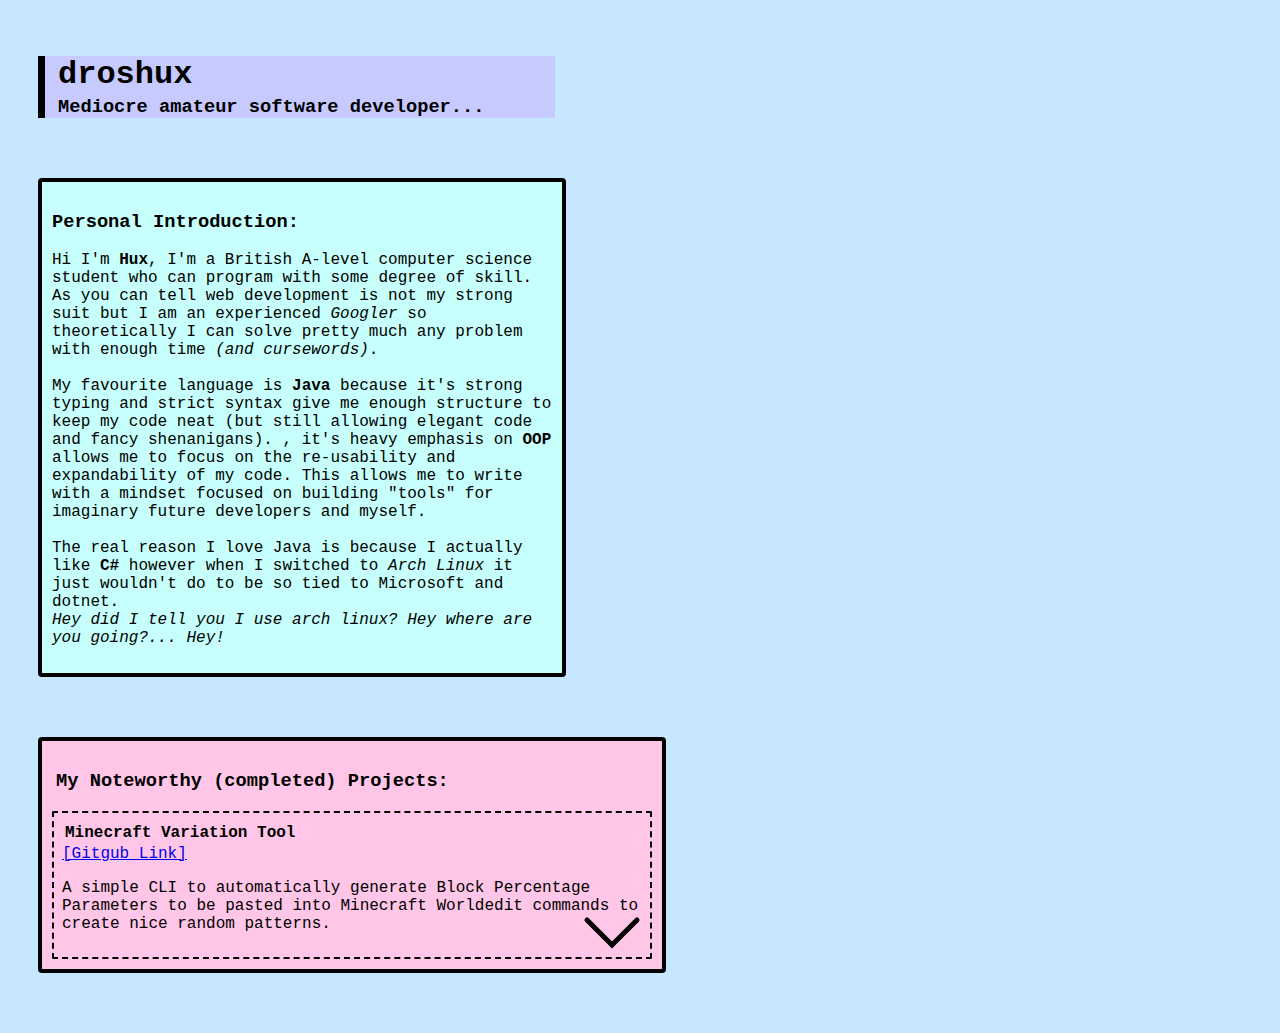
==== index.html @ 66d7f962 "Added the dropdown for the first project!" ====
<!DOCTYPE html>
<html>
    <head>
        <title>droshux's website</title>
        <link rel="stylesheet" href="style.css">
    </head>
    <body>
        <svg width="0" height="0">
            <!-- When using this SVG set the width to 60 and the height to 35 -->
            <!-- <span><svg width="60" height="35" style="float:right;" id="dropdown___"><use href="#dropdownArrow"></use></svg></span> -->
            <defs>
            <path id="dropdownArrow" d="
                M 5 5
                L 30 30
                L 55 5
            " stroke="black" stroke-width="5px" stroke-linecap="round" style="fill:none;"/>
            <!--<path id="dropdownArrowUP" d="
                M 5 30
                L 30 5
                L 55 30
            "
            stroke="black" stroke-width="5px" stroke-linecap="round" style="fill:none;"/> -->
            </defs>
        </svg>
        <div class="headerSpace">
            <h1 class="headerText">droshux</h1>
            <h3 class="headerText">Mediocre amateur software developer...</h3>
        </div>
        <div class="introSpace">
            <h3>Personal Introduction:</h3>
            <p>
                Hi I'm <b>Hux</b>, I'm a British A-level computer science student who can program with some degree of skill. 
                As you can tell web development is not my strong suit but I am an experienced <i>Googler</i> so theoretically I can solve pretty much any problem with enough time <i>(and cursewords)</i>. 
                <br><br>My favourite language is <b>Java</b> because it's strong typing and strict syntax give me enough structure to keep my code neat (but still allowing elegant code and fancy shenanigans).
                , it's heavy emphasis on <b>OOP</b> allows me to focus on the re-usability and expandability of my code. This allows me to write with a mindset focused on building "tools" for imaginary future developers
                and myself. <br><br> The real reason I love Java is because I actually like <b>C#</b> however when I switched to <i>Arch Linux</i> it just wouldn't do to be so tied to Microsoft and dotnet. 
                <br><i>Hey did I tell you I use arch linux? Hey where are you going?... Hey!</i>
            </p>
        </div>
        <div class="projectList">
            <h3 style="margin-left: 4px;">My Noteworthy (completed) Projects:</h3>
            <div class="projectListItem">
                <h4 class="projectListItemHeader">Minecraft Variation Tool</h4>
                <a href="https://github.com/droshux/MCVariationTool">[Gitgub Link]</a>
                <p>A simple CLI to automatically generate Block Percentage Parameters to be pasted into Minecraft Worldedit commands to create nice random patterns.
                <span><svg width="60" height="35" style="float:right;" id="dropdownMCV" data-rotationvalue=0 data-imagesid="MCVimages"><use href="#dropdownArrow"></use></svg></span></p>
                <div id="MCVimages" style="display: none;">
                    <img src="images/mcv/redComp.png" class="projectPicture" />
                    <p>Both squares were made using pure red <span style="color: red;">(#FF0000)</span> and 3 blocks but on the left a low roughness was used and on the right a high roughness was used. The differences are apparent but the colours leave a lot to be desired</p>
                    <img src="images/mcv/bgBlue.png" class="projectPicture" />
                    <p>This was my attempt at making the background colour of this webpage <span style="color: #C6FFFB;">(#C6FFFB)</span> with a low roughness value but since there are no blocks in minecraft close to that value it is not very accurate</p>
                </div>
            </div>
        </div>
        <!--<span><svg width="60" height="35" style="float:right;" id="dropdownTST" data-rotationValue=0><use href="#dropdownArrow"></use></svg></span>-->
        <script src="script.js"></script>
    </body>
</html>
---- style.css ----
body {
    background-color: #C6E7FF;
    font-family: 'Courier New', Courier, monospace;
}

div.headerSpace {
    margin-left: 30px;
    margin-top: 30px;
    border-style:solid;
    border-width: 0px;
    border-left-width: 7px;
    padding-left: 10px;
    background-color: #C6CAFF;
    width: 500px;
}
.headerText {
    margin: 3px;
}

div.introSpace {
    width: 500px;
    border-width: 4px;
    border-radius: 4px;
    border-style: solid;
    margin: 60px;
    margin-left: 30px;
    padding: 10px;
    background-color: #C6FFFB;
}

div.projectList{
    width: 600px;
    border-width: 4px;
    border-radius: 4px;
    border-style: solid;
    margin: 60px;
    margin-left: 30px;
    padding: 10px;
    background-color: #FFC6E7;
}
div.projectListItem {
    border-width: 2px;
    border-radius: 2px;
    border-style: dashed;
    padding: 8px;
}
h4.projectListItemHeader {
    margin: 3px;
}

img.projectPicture {
    width: 400px;
}
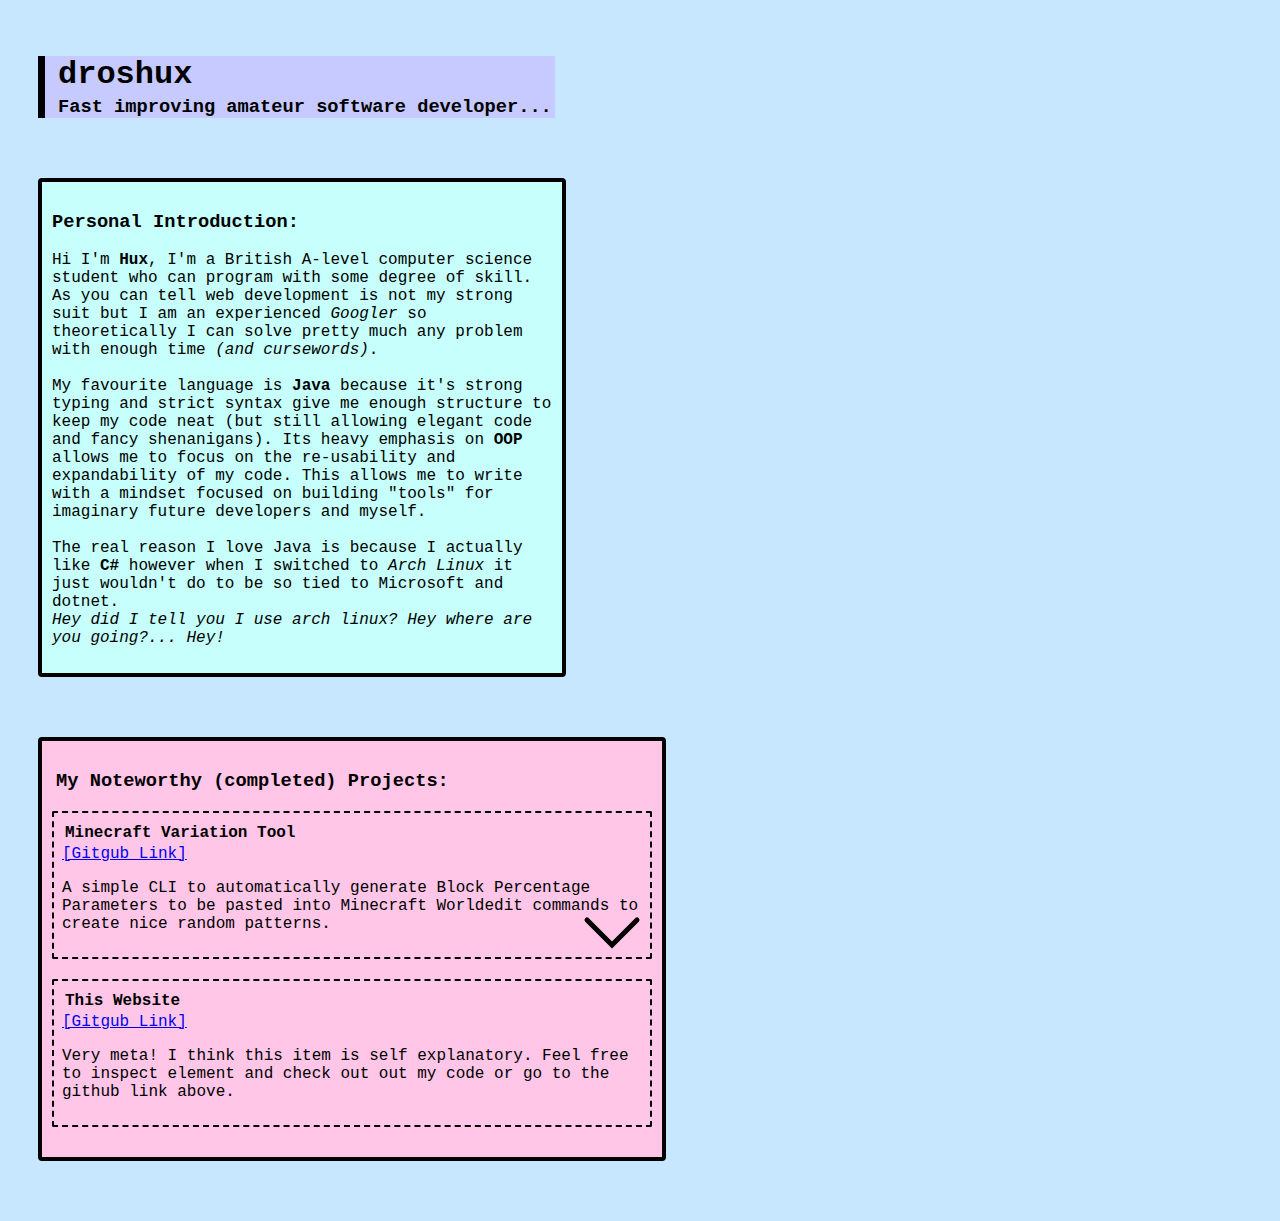
==== commit da3328c4: "Added the animation up but it won't visually stay in that state" ====
--- a/index.html
+++ b/index.html
@@ -7,24 +7,18 @@
     <body>
         <svg width="0" height="0">
             <!-- When using this SVG set the width to 60 and the height to 35 -->
-            <!-- <span><svg width="60" height="35" style="float:right;" id="dropdown___"><use href="#dropdownArrow"></use></svg></span> -->
+            <!-- <span><svg width="60" height="35" style="float:right;" id="dropdown___" data-rotationvalue=0 data-imagesid="___images"><use href="#dropdownArrow"></use></svg></span> -->
             <defs>
             <path id="dropdownArrow" d="
                 M 5 5
                 L 30 30
                 L 55 5
             " stroke="black" stroke-width="5px" stroke-linecap="round" style="fill:none;"/>
-            <!--<path id="dropdownArrowUP" d="
-                M 5 30
-                L 30 5
-                L 55 30
-            "
-            stroke="black" stroke-width="5px" stroke-linecap="round" style="fill:none;"/> -->
             </defs>
         </svg>
         <div class="headerSpace">
             <h1 class="headerText">droshux</h1>
-            <h3 class="headerText">Mediocre amateur software developer...</h3>
+            <h3 class="headerText">Fast improving amateur software developer...</h3>
         </div>
         <div class="introSpace">
             <h3>Personal Introduction:</h3>
@@ -32,7 +26,7 @@
                 Hi I'm <b>Hux</b>, I'm a British A-level computer science student who can program with some degree of skill. 
                 As you can tell web development is not my strong suit but I am an experienced <i>Googler</i> so theoretically I can solve pretty much any problem with enough time <i>(and cursewords)</i>. 
                 <br><br>My favourite language is <b>Java</b> because it's strong typing and strict syntax give me enough structure to keep my code neat (but still allowing elegant code and fancy shenanigans).
-                , it's heavy emphasis on <b>OOP</b> allows me to focus on the re-usability and expandability of my code. This allows me to write with a mindset focused on building "tools" for imaginary future developers
+                Its heavy emphasis on <b>OOP</b> allows me to focus on the re-usability and expandability of my code. This allows me to write with a mindset focused on building "tools" for imaginary future developers
                 and myself. <br><br> The real reason I love Java is because I actually like <b>C#</b> however when I switched to <i>Arch Linux</i> it just wouldn't do to be so tied to Microsoft and dotnet. 
                 <br><i>Hey did I tell you I use arch linux? Hey where are you going?... Hey!</i>
             </p>
@@ -43,7 +37,7 @@
                 <h4 class="projectListItemHeader">Minecraft Variation Tool</h4>
                 <a href="https://github.com/droshux/MCVariationTool">[Gitgub Link]</a>
                 <p>A simple CLI to automatically generate Block Percentage Parameters to be pasted into Minecraft Worldedit commands to create nice random patterns.
-                <span><svg width="60" height="35" style="float:right;" id="dropdownMCV" data-rotationvalue=0 data-imagesid="MCVimages"><use href="#dropdownArrow"></use></svg></span></p>
+                <span><svg width="60" height="35" style="float:right;" id="dropdownMCV" data-rotated=0 data-imagesid="MCVimages"><use href="#dropdownArrow"></use></svg></span></p>
                 <div id="MCVimages" style="display: none;">
                     <img src="images/mcv/redComp.png" class="projectPicture" />
                     <p>Both squares were made using pure red <span style="color: red;">(#FF0000)</span> and 3 blocks but on the left a low roughness was used and on the right a high roughness was used. The differences are apparent but the colours leave a lot to be desired</p>
@@ -51,6 +45,11 @@
                     <p>This was my attempt at making the background colour of this webpage <span style="color: #C6FFFB;">(#C6FFFB)</span> with a low roughness value but since there are no blocks in minecraft close to that value it is not very accurate</p>
                 </div>
             </div>
+            <div class="projectListItem">
+                <h4 class="projectListItemHeader">This Website</h4>
+                <a href="https://github.com/droshux/droshuxHome">[Gitgub Link]</a>
+                <p>Very meta! I think this item is self explanatory. Feel free to inspect element and check out out my code or go to the github link above.</p>
+            </div>
         </div>
         <!--<span><svg width="60" height="35" style="float:right;" id="dropdownTST" data-rotationValue=0><use href="#dropdownArrow"></use></svg></span>-->
         <script src="script.js"></script>
--- a/style.css
+++ b/style.css
@@ -43,6 +43,7 @@
     border-radius: 2px;
     border-style: dashed;
     padding: 8px;
+    margin-bottom: 20px;
 }
 h4.projectListItemHeader {
     margin: 3px;
@@ -50,4 +51,14 @@
 
 img.projectPicture {
     width: 400px;
+}
+
+@keyframes spinUP {
+    100% {transform: rotate(180deg)}
+}
+@keyframes spinDOWN {
+    100% {transform: rotate(-180deg)}
+}
+@keyframes idle {
+    100% {}
 }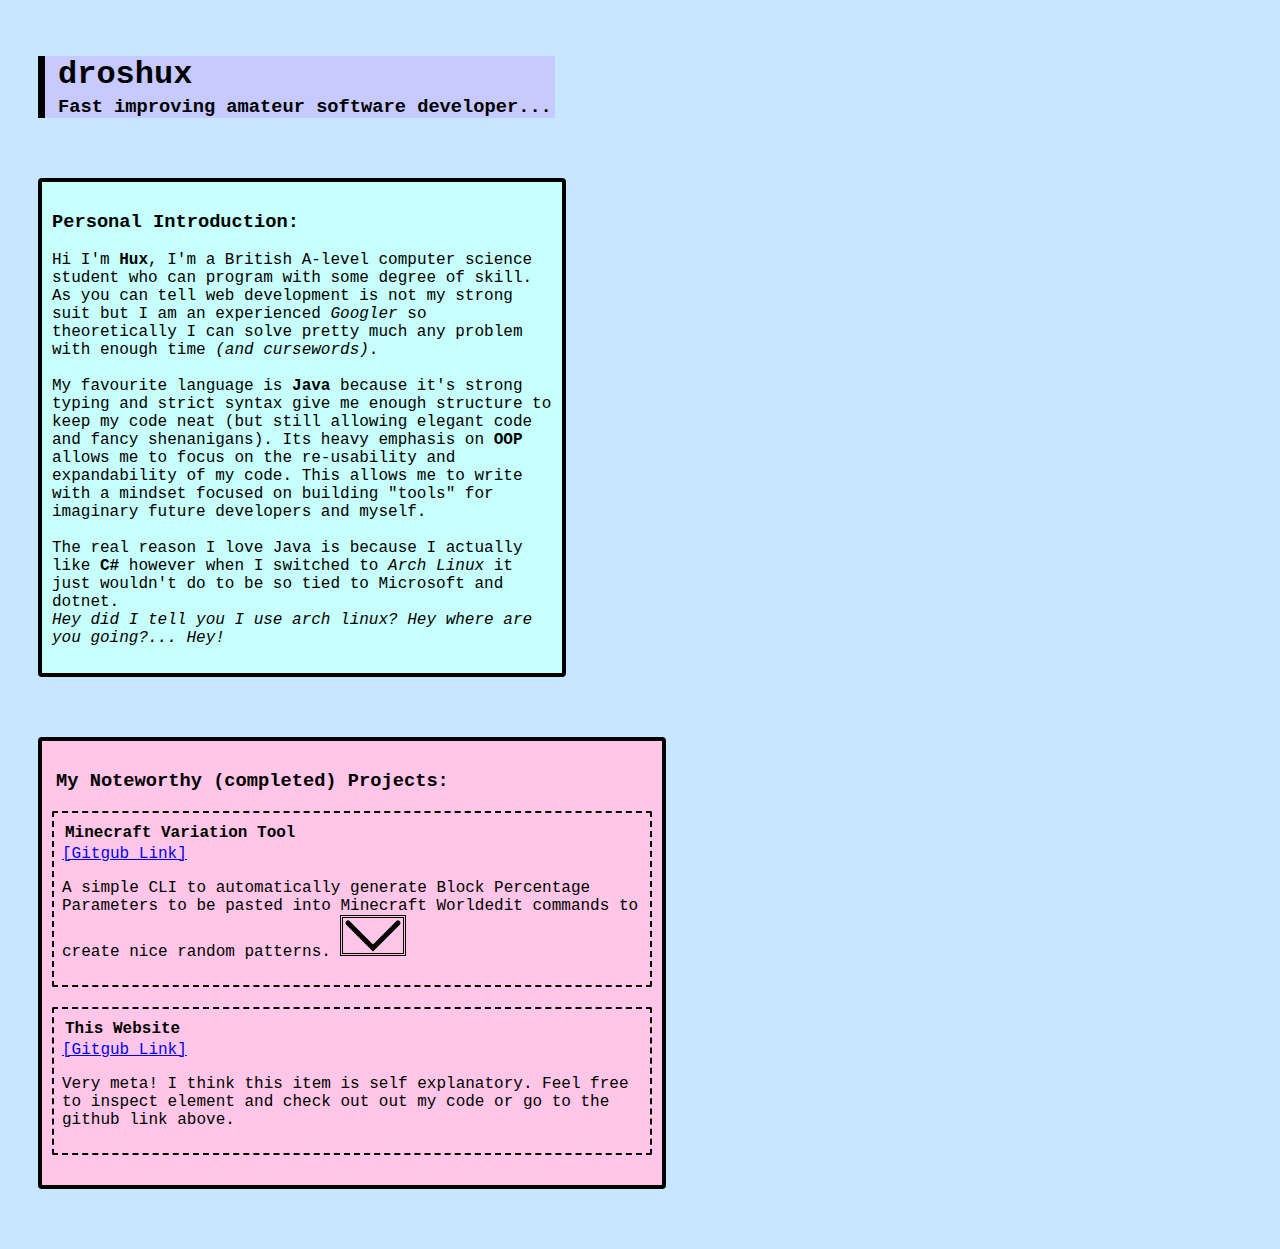
==== commit d4d113be: "BUG FIXED! Long live event.currentTarget!" ====
--- a/index.html
+++ b/index.html
@@ -4,7 +4,7 @@
         <title>droshux's website</title>
         <link rel="stylesheet" href="style.css">
     </head>
-    <body>
+    <body id="body">
         <svg width="0" height="0">
             <!-- When using this SVG set the width to 60 and the height to 35 -->
             <!-- <span><svg width="60" height="35" style="float:right;" id="dropdown___" data-rotationvalue=0 data-imagesid="___images"><use href="#dropdownArrow"></use></svg></span> -->
@@ -37,7 +37,7 @@
                 <h4 class="projectListItemHeader">Minecraft Variation Tool</h4>
                 <a href="https://github.com/droshux/MCVariationTool">[Gitgub Link]</a>
                 <p>A simple CLI to automatically generate Block Percentage Parameters to be pasted into Minecraft Worldedit commands to create nice random patterns.
-                <span><svg width="60" height="35" style="float:right;" id="dropdownMCV" data-rotated=0 data-imagesid="MCVimages"><use href="#dropdownArrow"></use></svg></span></p>
+                <span><svg width="60" height="35" class="dropdownArrow" style="transform: rotate(0)" id="dropdownMCV" data-rotated=0 data-imagesid="MCVimages"><use href="#dropdownArrow"></use></svg></span></p>
                 <div id="MCVimages" style="display: none;">
                     <img src="images/mcv/redComp.png" class="projectPicture" />
                     <p>Both squares were made using pure red <span style="color: red;">(#FF0000)</span> and 3 blocks but on the left a low roughness was used and on the right a high roughness was used. The differences are apparent but the colours leave a lot to be desired</p>
--- a/style.css
+++ b/style.css
@@ -53,12 +53,14 @@
     width: 400px;
 }
 
+svg.dropdownArrow {
+    border-style: double;
+    border-width: 3px;
+}
+
 @keyframes spinUP {
     100% {transform: rotate(180deg)}
 }
 @keyframes spinDOWN {
-    100% {transform: rotate(-180deg)}
-}
-@keyframes idle {
-    100% {}
+    100% {transform: rotate(0deg)}
 }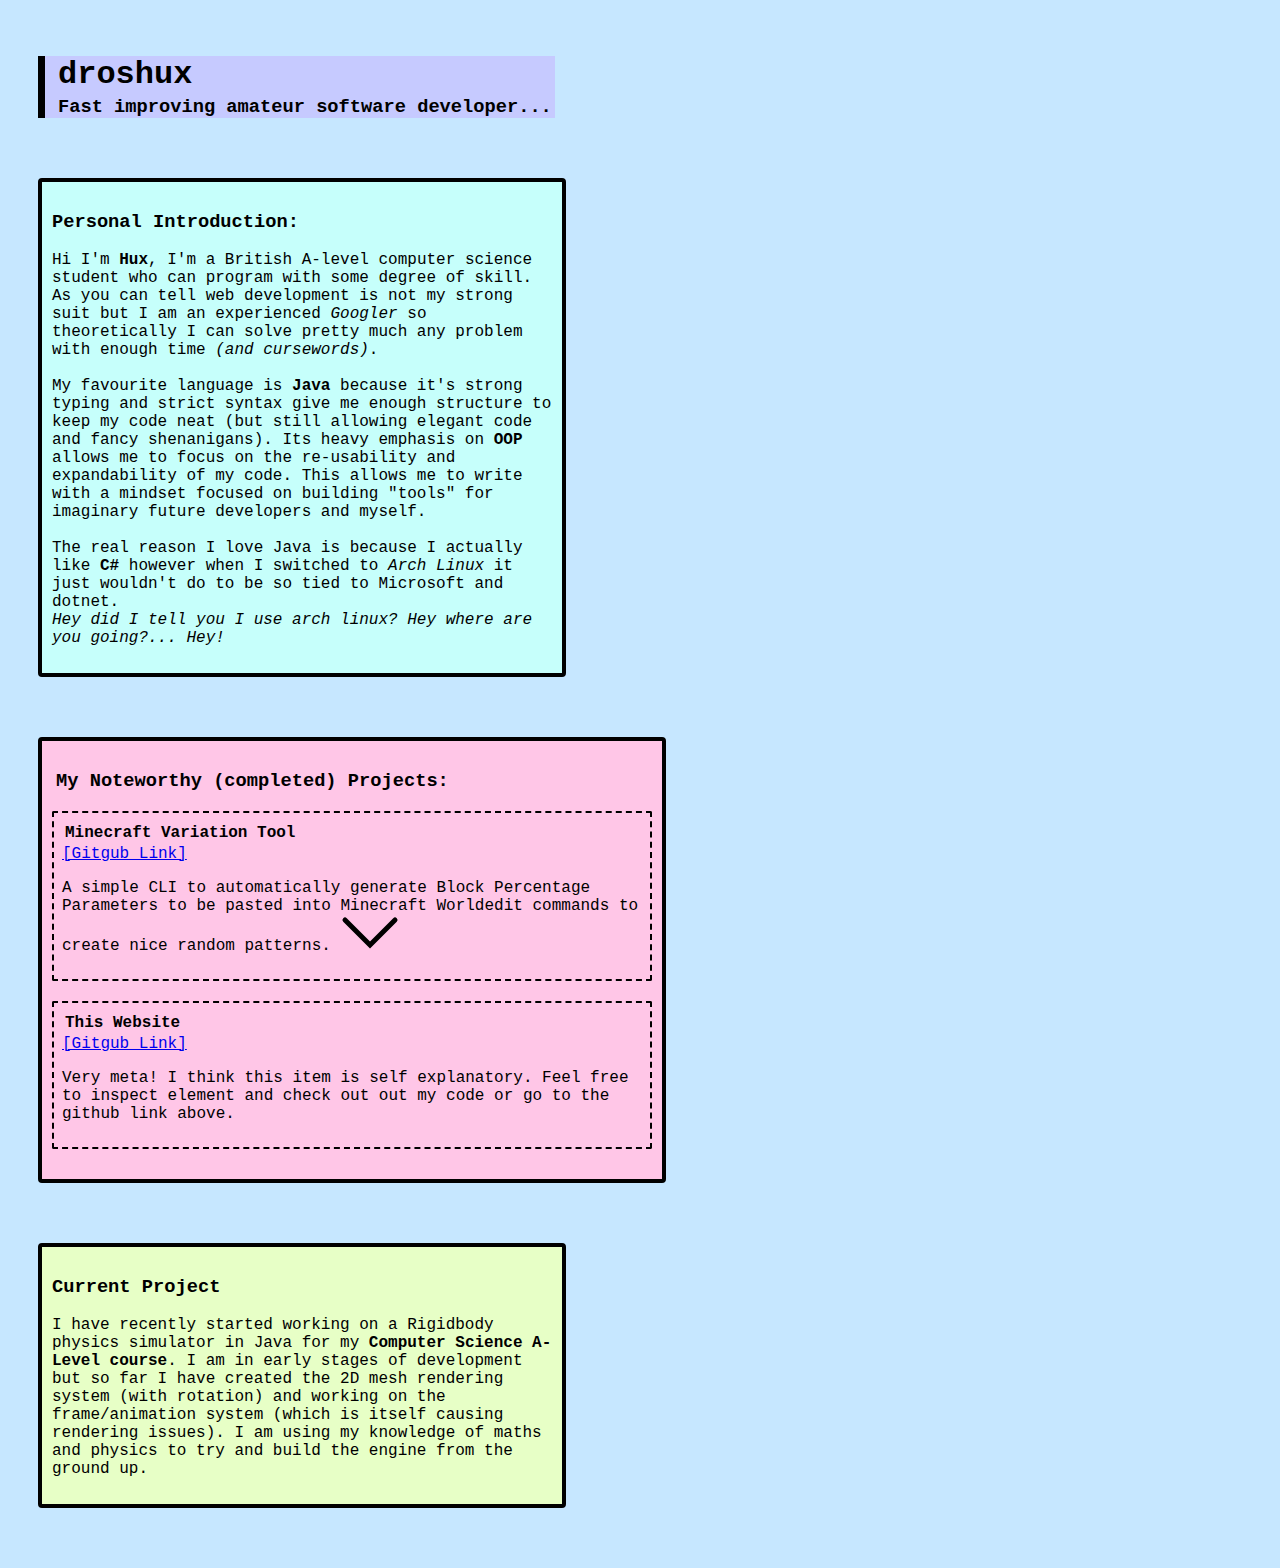
==== commit 89fa194f: "Added an extra paragraph about my current physics project" ====
--- a/index.html
+++ b/index.html
@@ -7,13 +7,13 @@
     <body id="body">
         <svg width="0" height="0">
             <!-- When using this SVG set the width to 60 and the height to 35 -->
-            <!-- <span><svg width="60" height="35" style="float:right;" id="dropdown___" data-rotationvalue=0 data-imagesid="___images"><use href="#dropdownArrow"></use></svg></span> -->
+            <!-- <span><svg width="60" height="35" style="transform: rotate(0)" id="dropdown___" data-rotated=0 data-imagesid="____images"><use href="#dropdownArrow"></use></svg></span> -->
             <defs>
-            <path id="dropdownArrow" d="
+                <path id="dropdownArrow" d="
                 M 5 5
                 L 30 30
                 L 55 5
-            " stroke="black" stroke-width="5px" stroke-linecap="round" style="fill:none;"/>
+            " stroke="black" stroke-width="5px" stroke-linecap="round" style="fill:none;" />
             </defs>
         </svg>
         <div class="headerSpace">
@@ -37,7 +37,7 @@
                 <h4 class="projectListItemHeader">Minecraft Variation Tool</h4>
                 <a href="https://github.com/droshux/MCVariationTool">[Gitgub Link]</a>
                 <p>A simple CLI to automatically generate Block Percentage Parameters to be pasted into Minecraft Worldedit commands to create nice random patterns.
-                <span><svg width="60" height="35" class="dropdownArrow" style="transform: rotate(0)" id="dropdownMCV" data-rotated=0 data-imagesid="MCVimages"><use href="#dropdownArrow"></use></svg></span></p>
+                <span><svg width="60" height="35" style="transform: rotate(0)" id="dropdownMCV" data-rotated=0 data-imagesid="MCVimages"><use href="#dropdownArrow"></use></svg></span></p>
                 <div id="MCVimages" style="display: none;">
                     <img src="images/mcv/redComp.png" class="projectPicture" />
                     <p>Both squares were made using pure red <span style="color: red;">(#FF0000)</span> and 3 blocks but on the left a low roughness was used and on the right a high roughness was used. The differences are apparent but the colours leave a lot to be desired</p>
@@ -51,7 +51,14 @@
                 <p>Very meta! I think this item is self explanatory. Feel free to inspect element and check out out my code or go to the github link above.</p>
             </div>
         </div>
-        <!--<span><svg width="60" height="35" style="float:right;" id="dropdownTST" data-rotationValue=0><use href="#dropdownArrow"></use></svg></span>-->
+        <div class="currentProject">
+            <h3>Current Project</h3>
+            <p>
+                I have recently started working on a Rigidbody physics simulator in Java for my <b>Computer Science A-Level course</b>. I am in early stages of development but so far I have created the 2D mesh
+                rendering system (with rotation) and working on the frame/animation system (which is itself causing rendering issues). I am using my knowledge of maths and physics to try and build the engine from
+                the ground up.
+            </p>
+        </div>
         <script src="script.js"></script>
     </body>
 </html>--- a/style.css
+++ b/style.css
@@ -53,9 +53,15 @@
     width: 400px;
 }
 
-svg.dropdownArrow {
-    border-style: double;
-    border-width: 3px;
+div.currentProject {
+    background-color: #E7ffC6;
+    width: 500px;
+    border-width: 4px;
+    border-radius: 4px;
+    border-style: solid;
+    margin: 60px;
+    margin-left: 30px;
+    padding: 10px;
 }
 
 @keyframes spinUP {
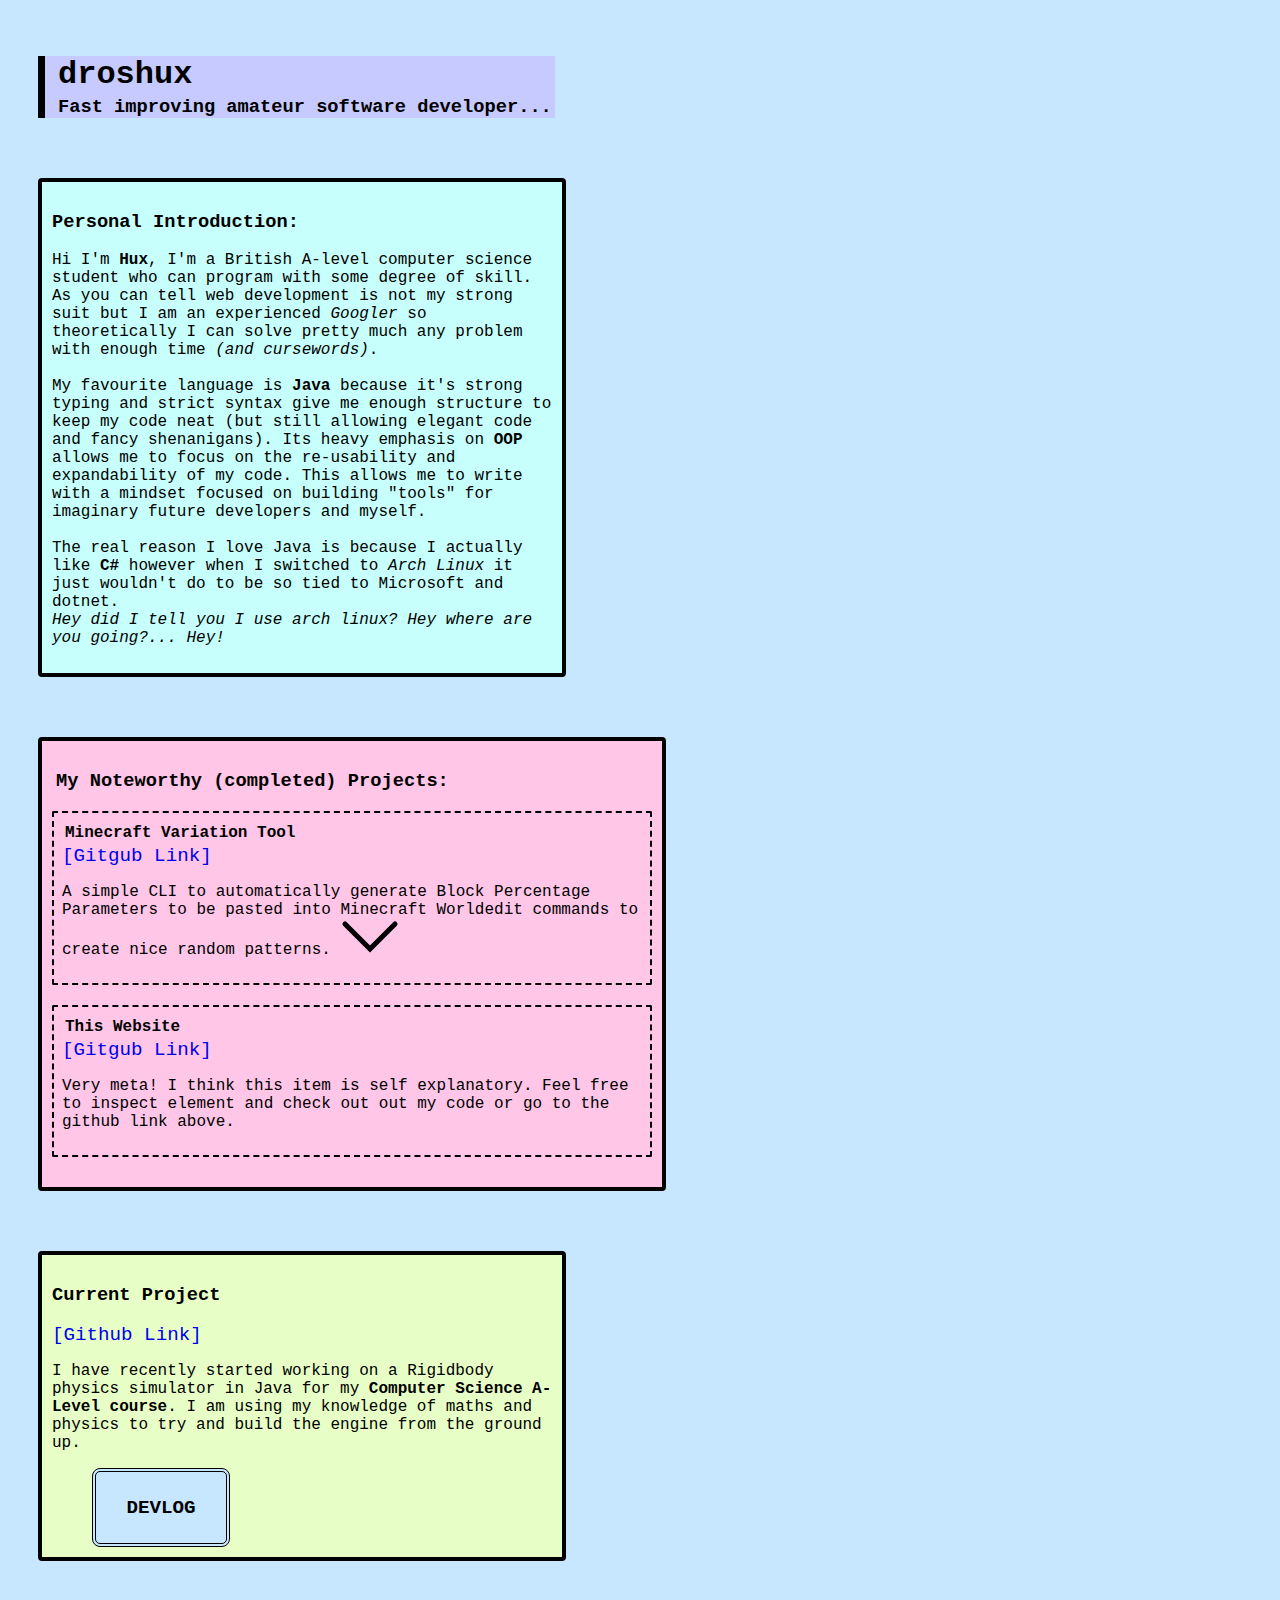
==== commit 66c6e030: "Added much of the first day of the devlog to the devlog page (as well as other small fixes)" ====
--- a/index.html
+++ b/index.html
@@ -1,64 +1,69 @@
 <!DOCTYPE html>
 <html>
-    <head>
-        <title>droshux's website</title>
-        <link rel="stylesheet" href="style.css">
-    </head>
-    <body id="body">
-        <svg width="0" height="0">
-            <!-- When using this SVG set the width to 60 and the height to 35 -->
-            <!-- <span><svg width="60" height="35" style="transform: rotate(0)" id="dropdown___" data-rotated=0 data-imagesid="____images"><use href="#dropdownArrow"></use></svg></span> -->
-            <defs>
-                <path id="dropdownArrow" d="
+<head>
+    <title>droshux's website</title>
+    <link rel="stylesheet" href="style.css">
+</head>
+<body id="body">
+    <svg width="0" height="0">
+        <!-- When using this SVG set the width to 60 and the height to 35 -->
+        <!-- <span><svg width="60" height="35" style="transform: rotate(0)" id="dropdown___" data-rotated=0 data-imagesid="____images"><use href="#dropdownArrow"></use></svg></span> -->
+        <defs>
+            <path id="dropdownArrow" d="
                 M 5 5
                 L 30 30
                 L 55 5
             " stroke="black" stroke-width="5px" stroke-linecap="round" style="fill:none;" />
-            </defs>
-        </svg>
-        <div class="headerSpace">
-            <h1 class="headerText">droshux</h1>
-            <h3 class="headerText">Fast improving amateur software developer...</h3>
-        </div>
-        <div class="introSpace">
-            <h3>Personal Introduction:</h3>
+        </defs>
+    </svg>
+    <div class="headerSpace">
+        <h1 class="headerText">droshux</h1>
+        <h3 class="headerText">Fast improving amateur software developer...</h3>
+    </div>
+    <div class="introSpace">
+        <h3>Personal Introduction:</h3>
+        <p>
+            Hi I'm <b>Hux</b>, I'm a British A-level computer science student who can program with some degree of skill.
+            As you can tell web development is not my strong suit but I am an experienced <i>Googler</i> so theoretically I can solve pretty much any problem with enough time <i>(and cursewords)</i>.
+            <br><br>My favourite language is <b>Java</b> because it's strong typing and strict syntax give me enough structure to keep my code neat (but still allowing elegant code and fancy shenanigans).
+            Its heavy emphasis on <b>OOP</b> allows me to focus on the re-usability and expandability of my code. This allows me to write with a mindset focused on building "tools" for imaginary future developers
+            and myself. <br><br> The real reason I love Java is because I actually like <b>C#</b> however when I switched to <i>Arch Linux</i> it just wouldn't do to be so tied to Microsoft and dotnet.
+            <br><i>Hey did I tell you I use arch linux? Hey where are you going?... Hey!</i>
+        </p>
+    </div>
+    <div class="projectList">
+        <h3 style="margin-left: 4px;">My Noteworthy (completed) Projects:</h3>
+        <div class="projectListItem">
+            <h4 class="projectListItemHeader">Minecraft Variation Tool</h4>
+            <a href="https://github.com/droshux/MCVariationTool" class="githubLink">[Gitgub Link]</a>
             <p>
-                Hi I'm <b>Hux</b>, I'm a British A-level computer science student who can program with some degree of skill. 
-                As you can tell web development is not my strong suit but I am an experienced <i>Googler</i> so theoretically I can solve pretty much any problem with enough time <i>(and cursewords)</i>. 
-                <br><br>My favourite language is <b>Java</b> because it's strong typing and strict syntax give me enough structure to keep my code neat (but still allowing elegant code and fancy shenanigans).
-                Its heavy emphasis on <b>OOP</b> allows me to focus on the re-usability and expandability of my code. This allows me to write with a mindset focused on building "tools" for imaginary future developers
-                and myself. <br><br> The real reason I love Java is because I actually like <b>C#</b> however when I switched to <i>Arch Linux</i> it just wouldn't do to be so tied to Microsoft and dotnet. 
-                <br><i>Hey did I tell you I use arch linux? Hey where are you going?... Hey!</i>
+                A simple CLI to automatically generate Block Percentage Parameters to be pasted into Minecraft Worldedit commands to create nice random patterns.
+                <span><svg width="60" height="35" style="transform: rotate(0)" id="dropdownMCV" data-rotated=0 data-imagesid="MCVimages"><use href="#dropdownArrow"></use></svg></span>
             </p>
-        </div>
-        <div class="projectList">
-            <h3 style="margin-left: 4px;">My Noteworthy (completed) Projects:</h3>
-            <div class="projectListItem">
-                <h4 class="projectListItemHeader">Minecraft Variation Tool</h4>
-                <a href="https://github.com/droshux/MCVariationTool">[Gitgub Link]</a>
-                <p>A simple CLI to automatically generate Block Percentage Parameters to be pasted into Minecraft Worldedit commands to create nice random patterns.
-                <span><svg width="60" height="35" style="transform: rotate(0)" id="dropdownMCV" data-rotated=0 data-imagesid="MCVimages"><use href="#dropdownArrow"></use></svg></span></p>
-                <div id="MCVimages" style="display: none;">
-                    <img src="images/mcv/redComp.png" class="projectPicture" />
-                    <p>Both squares were made using pure red <span style="color: red;">(#FF0000)</span> and 3 blocks but on the left a low roughness was used and on the right a high roughness was used. The differences are apparent but the colours leave a lot to be desired</p>
-                    <img src="images/mcv/bgBlue.png" class="projectPicture" />
-                    <p>This was my attempt at making the background colour of this webpage <span style="color: #C6FFFB;">(#C6FFFB)</span> with a low roughness value but since there are no blocks in minecraft close to that value it is not very accurate</p>
-                </div>
-            </div>
-            <div class="projectListItem">
-                <h4 class="projectListItemHeader">This Website</h4>
-                <a href="https://github.com/droshux/droshuxHome">[Gitgub Link]</a>
-                <p>Very meta! I think this item is self explanatory. Feel free to inspect element and check out out my code or go to the github link above.</p>
+            <div id="MCVimages" style="display: none;">
+                <img src="images/mcv/redComp.png" class="projectPicture" />
+                <p>Both squares were made using pure red <span style="color: red;">(#FF0000)</span> and 3 blocks but on the left a low roughness was used and on the right a high roughness was used. The differences are apparent but the colours leave a lot to be desired</p>
+                <img src="images/mcv/bgBlue.png" class="projectPicture" />
+                <p>This was my attempt at making the background colour of this webpage <span style="color: #C6FFFB;">(#C6FFFB)</span> with a low roughness value but since there are no blocks in minecraft close to that value it is not very accurate</p>
             </div>
         </div>
-        <div class="currentProject">
-            <h3>Current Project</h3>
-            <p>
-                I have recently started working on a Rigidbody physics simulator in Java for my <b>Computer Science A-Level course</b>. I am in early stages of development but so far I have created the 2D mesh
-                rendering system (with rotation) and working on the frame/animation system (which is itself causing rendering issues). I am using my knowledge of maths and physics to try and build the engine from
-                the ground up.
-            </p>
+        <div class="projectListItem">
+            <h4 class="projectListItemHeader">This Website</h4>
+            <a href="https://github.com/droshux/droshuxHome" class="githubLink">[Gitgub Link]</a>
+            <p>Very meta! I think this item is self explanatory. Feel free to inspect element and check out out my code or go to the github link above.</p>
         </div>
-        <script src="script.js"></script>
-    </body>
+    </div>
+    <div class="currentProject">
+        <h3>Current Project</h3>
+        <a href="https://github.com/droshux/rigidbodies" class="githubLink">[Github Link]</a>
+        <p>
+            I have recently started working on a Rigidbody physics simulator in Java for my <b>Computer Science A-Level course</b>. I am using my knowledge of maths and physics to try and build the engine from
+            the ground up.
+        </p>
+        <a href="devlogRigidbodies.html" style="text-decoration: none;"><div class="devlogButton">
+             <p class="devlogButtonTXT"><b>DEVLOG</b></p>
+        </div></a>
+    </div>
+    <script src="script.js"></script>
+</body>
 </html>--- a/style.css
+++ b/style.css
@@ -48,6 +48,10 @@
 h4.projectListItemHeader {
     margin: 3px;
 }
+a.githubLink {
+    text-decoration: none;
+    font-size: larger;
+}
 
 img.projectPicture {
     width: 400px;
@@ -64,6 +68,47 @@
     padding: 10px;
 }
 
+div.devlogButton {
+    background-color: #C6E7FF;
+    width: 120px;
+    height: 60px;
+    border-width: 4px;
+    border-style: double;
+    border-radius: 8px;
+    border-color: #000000;
+    padding: 5px;
+    text-align: center;
+    display: table;
+    margin-left: 40px;
+}
+
+p.devlogButtonTXT {
+    color: #000000;
+    font-size: larger;
+}
+
+div.devlogButton:hover {
+    background-color: #B2CFE5;
+}
+
+div.devlogDay {
+    background-color: #FFC6E7;
+    border-width: 2px;
+    border-style: dashed;
+    border-left-width: 6px;
+    border-left-style: solid;
+    border-top-left-radius: 0px;
+    border-bottom-left-radius: 0px;
+    border-radius: 4px;
+    width: 500px;
+    min-height: 600px;
+    padding: 5px;
+    margin: 30px;
+    padding-left: 10px;
+    margin-left: 40px;
+    overflow-wrap: break-word;
+}
+
 @keyframes spinUP {
     100% {transform: rotate(180deg)}
 }
